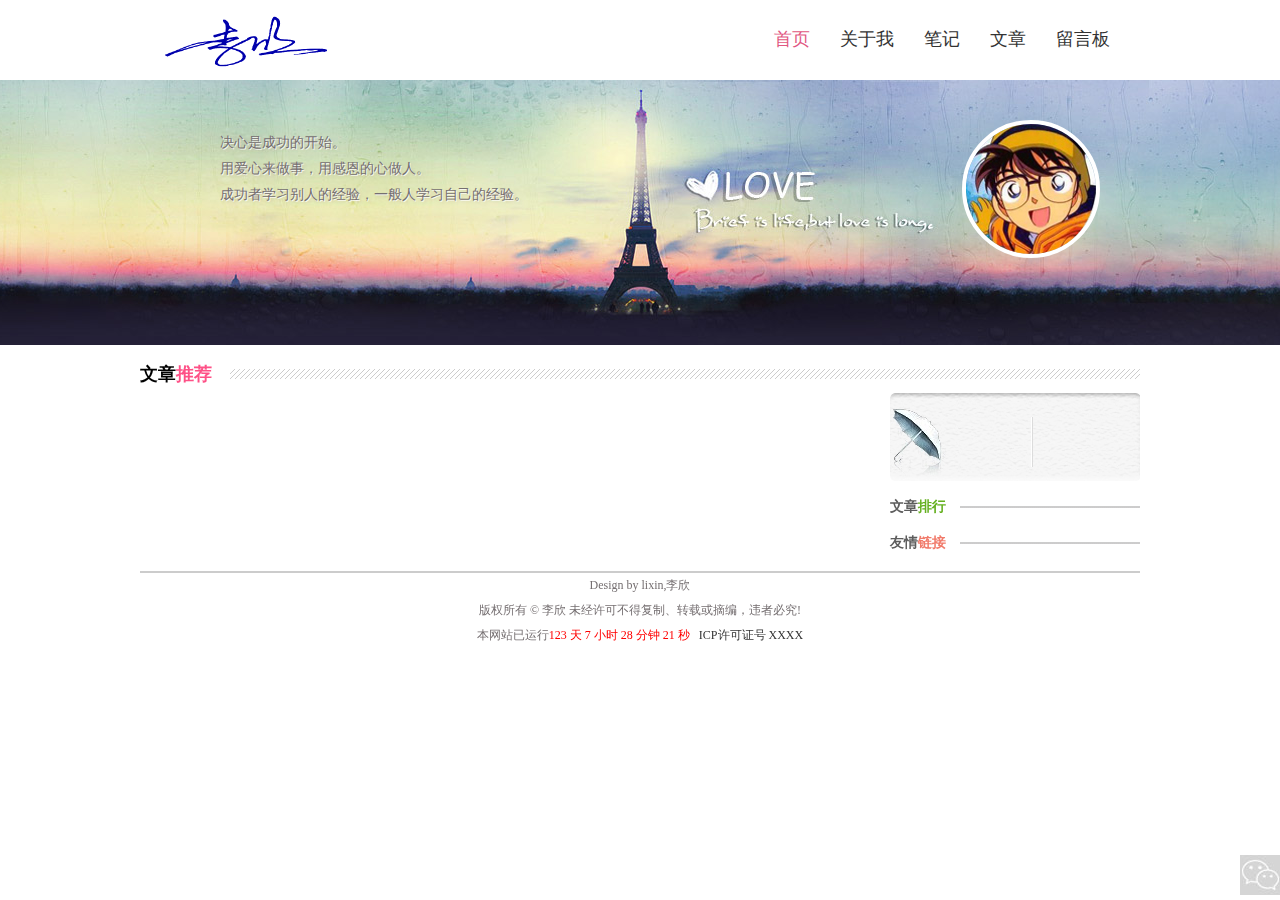
==== index.html @ 2bc4968a "cor-change" ====
<!DOCTYPE html PUBLIC "-//W3C//DTD XHTML 1.0 Transitional//EN" "http://www.w3.org/TR/xhtml1/DTD/xhtml1-transitional.dtd">
<html xmlns="http://www.w3.org/1999/xhtml">
<head>
    <meta http-equiv="Content-Type" content="text/html; charset=utf-8" />
    <link rel="stylesheet" type="text/css" href="css/reset.css" />
    <link rel="stylesheet" type="text/css" href="css/index.css" />
    <script type="text/javascript" src="lib/jquery-1.11.3.min.js"></script>
    <script type="text/javascript" src="js/common.js"></script>
    <title>个人主页</title>
</head>
<body>
<div class="top">
    <div class="log">
        <a href="#"><img src="images/log.gif" alt=""/></a>
    </div><!--log结束-->
    <div class="top_list">
        <ul>
            <li>
                <a href="#" id="top_current">
                    <span>首页</span>
                    <span class="en">Protal</span>
                </a>
            </li>
            <li>
                <a href="about/about.html">
                    <span>关于我</span>
                    <span class="en">About</span>
                </a>
            </li>
            <li>
                <a href="note/note.html">
                    <span>笔记</span>
                    <span class="en">Note</span>
                </a>
            </li>
            <li>
                <a href="blog/blog.html">
                    <span>文章</span>
                    <span class="en">Blog</span>
                </a>
            </li>
            <li>
                <a href="guest/guest.html">
                    <span>留言板</span>
                    <span class="en">Guestbook</span>
                </a>
            </li>
        </ul>
    </div><!--top_list结束-->
</div><!--top结束-->
<div class="banner">
    <div class="banner_box">
        <ul class="text">
            <li>决心是成功的开始。</li>
            <li>用爱心来做事，用感恩的心做人。</li>
            <li>成功者学习别人的经验，一般人学习自己的经验。</li>
        </ul>
        <div class="portrait">
            <a href="#">
                <span>李欣</span>
            </a>
        </div>
    </div>
</div><!--banner结束-->
<div class="main">
    <h2 class="main_title"><p>文章<span>推荐</span></p></h2>
    <div class="content left">
    </div>

    <div class="content_list right">
        <div class="weather">
            <iframe width="250" scrolling="no" height="60" frameborder="0" allowtransparency="true" src="http://i.tianqi.com/index.php?c=code&amp;id=12&amp;icon=1&amp;num=1"></iframe>
        </div>
        <div class="news">
            <h3 class="ranking"><p>文章<span>排行</span></p></h3>
            <ul class="ranking_list"></ul>
        </div>
        <div class="news">
            <h3 class="links"><p>友情<span>链接</span></p></h3>
            <ul class="website_list"></ul>
        </div>
    </div>

</div><!--main结束-->
<div class="footer">
    <div class="footer_box">
        <p>
            Design by lixin,李欣<br/>
            版权所有 © 李欣 未经许可不得复制、转载或摘编，违者必究!<br/>
            本网站已运行<span id="runTime"></span>&nbsp;
            <a href="http://www.miitbeian.gov.cn" target="_blank">ICP许可证号 XXXX</a>
        </p>
    </div>
</div><!--footer结束-->
<div id="right_box">
    <div id="weiXin_pic"><img src="images/weiXin3.png" alt="微信二维码"/></div>
    <div id="back_to_head"></div>
    <div id="weiXin"></div>
</div><!--右侧固定栏目结束-->
</body>
<script type="text/javascript">
var maxShow = 5, maxShowList = 10;
$(function(){
	$.ajax({
		type : 'POST',
		url : 'ajax/ajax.asp',
		data : { pass : 'index', rd : Math.random()},
		dataType : 'json',
		error: function(e){
			alert(e);	
		},
		success: function(data){
			console.log(data);
			//左侧列表
			var html = '';
			//排行列表
			var rankHtml = '';
			if(data.blogCount == 0){
				html = '<p style="margin:10px;font-size:14px;font-weight:bold;">' + '暂无文章!' + '</p>';
				rankHtml = html;
				//$(html).appendTo($(".content_main"));   jq1.8以后不兼容
				$($.parseHTML(html, document, true)).appendTo(".content"); 
			}else{
				maxShow = (maxShow>data.detail.length)?data.detail.length:maxShow
				for (var i=0; i<maxShow; i++){
					if(Wrap.compareTime(data.detail[i].upTime, new Date(), 7)){
						html += '<div class="content_main left">' + '<h3 class="content_title new"><a href="#">' + data.detail[i].blogTitle +'</a></h3>';
					}else{
						html += '<div class="content_main left">' + '<h3 class="content_title"><a href="#">' + data.detail[i].blogTitle +'</a></h3>';	
					}
					html += '<div class="content_image"></div>';
					html += '<div class="content_detail"><p>' + data.detail[i].detail + '</p></div>';
					html += '<div class="content_time left"><span>' + data.detail[i].upTime + '</span>';
					html += '<span>作者：' + data.detail[i].author + '</span>';
					html += '<span>个人博客：' + data.detail[i].categories + '</span>';
					html += '<span>阅览：[1]</span></div>';
					html += '</div>';
				}
				$($.parseHTML(html, document, true)).appendTo(".content");
				
				maxShowList = (maxShowList>data.detail.length)?data.detail.length:maxShowList
				for (var i=0; i<maxShowList; i++){
					rankHtml += '<li><a target="_blank" href="#">' + data.detail[i].blogTitle	+ '</a></li>'
				}
				$($.parseHTML(rankHtml, document, true)).appendTo(".ranking_list");
			}

			//友情链接
			var linkHtml = '';
			if (data.friendlinks.length){
				for (var i=0; i<data.friendlinks.length; i++){
					linkHtml += '<li><a target="_blank" href="'+ data.friendlinks[i].linkurl +'">' + data.friendlinks[i].linkname	+ '</a></li>'
				}
				$($.parseHTML(linkHtml, document, true)).appendTo(".website_list");
			}
		}
	});
});
</script>
</html>
---- css/index.css ----
.top {
    width: 1000px;
    margin:0 auto;
    height: 80px;
    position: relative;
    overflow: hidden;
}
.log a img {
    width: 250px;
    height: 60px;
    float: left;
    margin-top: 10px;
    overflow: hidden;
}
.top_list {
    float: right;
    margin-top: 30px;
    text-align: center;
    font-size: 18px;
}
.top_list li {
    float: left;
    padding-right:30px;
}
.top_list li a {
    color: #333;
}
.top_list span{
    display: block;
    z-index: 2;
}
.top_list li .en{
    opacity: 0;
    z-index: 1;
    color: #999;
    font: 12px Georgia, Serif;
    transition: transform 0.3s, opacity 0.3s;
    -webkit-transition: -webkit-transform 0.3s, opacity 0.3s;
    -moz-transition: -moz-transform 0.3s, oopacity 0.3s;
    transform: translateY(-100%);
    -webkit-transform: translateY(-100%);
    -moz-transform: translateY(-100%);

}
.top_list a:hover .en, .top_list a:hover .en{
    opacity: 1;
    transform: translateY(0);
    -webkit-transform: translateY(0);
    -moz-transform: translateY(0);
}
#top_current{
    color: #e15782;
}
/*top结束*/

.banner{
    height: 265px;
    background: url("../images/banner_top.jpg") top center;
    overflow: hidden;
}
.banner_box{
    width: 1000px;
    height: 265px;
    margin: 0 auto;
}
.text{
    float: left;
    padding: 50px 0 0 20px;
}
.text li{
    width: 350px;
    font-size: 14px;
    line-height: 26px;
    color: #756F71;
    text-shadow: 1px 1px 0 rgba(255, 255, 255, 0.8), 2px 2px 3px rgba(180, 151, 151, 0.3);
    -webkit-transform: translateX(60px);
    -moz-transform: translateX(60px);
    -o-transform: translateX(60px);
    transform: translateX(60px);
}
.text li:nth-child(1){
    -webkit-animation: animations 3s ease-out 1s backwards;
    -moz-animation: animations 3s ease-out 1s backwards;
    -o-animation: animations 3s ease-out 1s backwards;
    animation: animations 3s ease-out 1s backwards;
}
.text li:nth-child(2){
    -webkit-animation: animations 3s ease-out 4s backwards;
    -moz-animation: animations 3s ease-out 4s backwards;
    -o-animation: animations 3s ease-out 4s backwards;
    animation: animations 3s ease-out 4s backwards;
}
.text li:nth-child(3){
    -webkit-animation: animations2 5s ease-out 7s backwards;
    -moz-animation: animations2 5s ease-out 7s backwards;
    -o-animation: animations2 5s ease-out 7s backwards;
    animation: animations2 5s ease-out 7s backwards;
}
@-webkit-keyframes animations { 0% {
    -webkit-transform:translate(0);
    opacity:0;
}
    50% {
        -webkit-transform:translate(30px);
        opacity:.5;
    }
    100% {
        -webkit-transform:translate(60px);
        opacity:1;
    }
}
@-moz-keyframes animations { 0% {
    -moz-transform:translate(0);
    opacity:0;
}
    50% {
        -moz-transform:translate(30px);
        opacity:.5;
    }
    100% {
        -moz-transform:translate(60px);
        opacity:1;
    }
}
@-o-keyframes animations { 0% {
    -o-transform:translate(0);
    opacity:0;
}
    50% {
        -o-transform:translate(30px);
        opacity:.5;
    }
    100% {
        -o-transform:translate(60px);
        opacity:1;
    }
}
@-ms-keyframes animations { 0% {
    -ms-transform:translate(0);
    opacity:0;
}
    50% {
        -ms-transform:translate(30px);
        opacity:.5;
    }
    100% {
        -ms-transform:translate(60px);
        opacity:1;
    }
}
@keyframes animations { 0% {
    transform:translate(0);
    opacity:0;
}
    50% {
        transform:translate(30px);
        opacity:.5;
    }
    100% {
        transform:translate(60px);
        opacity:1;
    }
}
@-webkit-keyframes animations2 { 0% {
    opacity:0;
}
    40% {
        opacity:.8;
    }
    45% {
        opacity:.3;
    }
    50% {
        opacity:.8;
    }
    55% {
        opacity:.3;
    }
    60% {
        opacity:.8;
    }
    100% {
        opacity:1;
    }
}
@-moz-keyframes animations2 { 0% {
    opacity:0;
}
    40% {
        opacity:.8;
    }
    45% {
        opacity:.3;
    }
    50% {
        opacity:.8;
    }
    55% {
        opacity:.3;
    }
    60% {
        opacity:.8;
    }
    100% {
        opacity:1;
    }
}
@-o-keyframes animations2 { 0% {
    opacity:0;
}
    40% {
        opacity:.8;
    }
    45% {
        opacity:.3;
    }
    50% {
        opacity:.8;
    }
    55% {
        opacity:.3;
    }
    60% {
        opacity:.8;
    }
    100% {
        opacity:1;
    }
}
@-ms-keyframes animations2 { 0% {
    opacity:0;
}
    40% {
        opacity:.8;
    }
    45% {
        opacity:.3;
    }
    50% {
        opacity:.8;
    }
    55% {
        opacity:.3;
    }
    60% {
        opacity:.8;
    }
    100% {
        opacity:1;
    }
}
@keyframes animations2 { 0% {
    opacity:0;
}
    40% {
        opacity:.8;
    }
    45% {
        opacity:.3;
    }
    50% {
        opacity:.8;
    }
    55% {
        opacity:.3;
    }
    60% {
        opacity:.8;
    }
    100% {
        opacity:1;
    }
}
.portrait{
    float: right;
    width: 130px;
    height: 130px;
    margin: 40px;
    border: #fff 4px solid;
    border-radius: 100%;
    overflow: hidden;
}
.portrait a{
    display: block;
    padding-top: 97px;
    background: url("../images/photos.jpg") no-repeat;
    background-size: 130px 130px;
}
.portrait a span{
    display: block;
    padding-top: 8px;
    margin-top: 63px;
    width: 130px;
    height: 55px;
    text-align: center;
    line-height: 22px;
    color: #fff;
    background: rgba(0,0,0,.5);
    -webkit-transition: margin-top .2s ease-in-out;
    -moz-transition: margin-top .2s ease-in-out;
    -o-transition: margin-top .2s ease-in-out;
    transition: margin-top .2s ease-in-out;
}
.portrait a:hover span{
    display: block;
    margin-top: 0;
}
/*banner结束*/

.main{
    width: 1000px;
    margin: 0 auto;
    padding-top: 20px;
}
.main_title{
    font-size: 18px;
    font-weight: bold;
    background: url("../images/h_line.jpg") repeat-x 20px center ;
}
.main_title p{
    width: 90px;
    background: #fff;
}
.main_title span{
    color: #FE5187;
}
.main_content{
    width: 740px;
}


.content {
    width: 735px;
    margin-bottom: 20px;
}
.content_main {
    width: 725px;
    margin: 10px 0;
    padding: 15px 0 10px 8px;
    box-shadow: 0 0 10px 5px rgba(218, 218, 218, 0.8);
    border: 1px #ccc solid;
    border-radius: 5px;
}
.content_main:hover {
    box-shadow: 0 0 10px 5px #BEBEBE;
}
.content_title {
    float: left;
    width: 100%;
    height: 25px;
    line-height: 25px;
}
.content_title a {
    color: #333;
}
.content_image {
    float: left;
    width: 186px;
    height: 145px;
    margin-top: 10px;
    text-align: center;
    vertical-align: middle;
}
.content_image:hover::before { /*图片微量放大*/
    opacity: 0.9;
}
.content_image img {
    width: 186px;
    height: 145px;
    border: 1px solid #ccc;
    transition: all 0.5s ease-out 0s;
}
.content_image:hover img {
    transform: matrix(1.04,0,0,1.04,0,0);
}
.content_detail{
    float: left;
    width: 520px;
    margin: 10px 0 0 10px;
    line-height: 20px;
    color: #756F71;
}
.read_more{
    background: #fd8a61;
    color: #fff;
    padding: 5px 10px;
    margin-right: 10px;
}
.content_time{
    width: 695px;
    margin-top: 10px;
    background: url("../images/time.jpg") 15px center no-repeat;
    padding-left: 25px;
    height: 26px;
    line-height: 26px;
    color: #838383;
}
.content_time span{
    margin: 0 10px
}
.content_time span a{
    color: #099B43;
}
.new {
    background: url("../images/new.gif") no-repeat 330px;
}
.new a {
    color: red;
}
/*左边模块结束*/

.content_list{
    width: 250px;
    margin-top: 10px;
}
.weather{
    width: 180px;
    height: 88px;
    padding: 18px 0 0 70px;
    background: url("../images/weather_bg.jpg") no-repeat;
    overflow: hidden;
}
.news {
    margin-bottom: 20px;
    clear: both;
    color: #5d5d5d;
}
.news h3 {
    width: 100%;
    height: 16px;
    line-height: 16px;
    font-size: 14px;
    font-weight: bold;
    background: url("../images/r_title_bg.jpg") repeat-x center;
}
.news h3 p {
    width: 70px;
    background-color: #fff;
}
.news h3 span {
    color: #65b020;
}
.ranking h3 span {
    color: #37ccca;
}
.ranking_list{
    width: 100%;
    margin: 10px 0;
    background: url("../images/ranking.jpg") no-repeat left 8px;
}
.ranking_list li{
    height: 30px;
    line-height: 30px;
    overflow: hidden;
    border-bottom: #ccc dotted 1px;
    padding-left: 25px;
}
.ranking_list li a{
    color: #333;
}
.ranking_list li a:hover{
    text-decoration: underline;
    color: red;
}
/*文章排行*/
.website_list{
    width: 100%;
    text-align: center;
    background: #CCCCCE;
    border-radius: 50%;
    margin: 10px 0;
}
.website_list li{
    width: 100%;
    height: 26px;
    line-height: 26px;
    text-shadow: #fff 1px 1px 1px;
    overflow: hidden;
}
.website_list li a{
    color: #333;
}
.website_list li a:hover{
    text-decoration: underline;
}
.links p span {
    color: #F17B6B;
}
/*外部链接结束*/

.footer{
    width: 100%;
    float: left;
}
.footer_box{
    width: 1000px;
    margin: 0 auto;
    text-align: center;
    line-height: 25px;
    border-top: #ccc 2px solid;
    color: #756F71;
}
.footer_box a{
    color: #333;
}
#runTime{
    color: red;
}
/*底部版权结束*/
#weiXin_pic{
    height: 100px;
    width: 100px;
    position: fixed;
    z-index: 50;
    display: none;
    bottom: 0;
    right: 40px;

}
#weiXin_pic img{
    display: inline-block;
    width: 100px;
    height: 100px;
}

#right_box{
    position: fixed;
    bottom: 0;
    right: 0;
    width: 40px;
    overflow: hidden;
}
#back_to_head{
    display: none;
    float: left;
    height: 40px;
    width: 40px;
    margin-bottom: 5px;
    color: #fff;
    text-align: center;
    line-height: 20px;
    font-size: 14px;
    background: url("../images/back_to_head1.png") no-repeat center;
    cursor: pointer;
}
#weiXin{
    float: left;
    height: 40px;
    width: 40px;
    margin-bottom: 5px;
    background: url("../images/weiXin1.png") no-repeat center;
    cursor: pointer;
}
/*右侧固定显示*/
.height20 {
    float: left;
    height: 20px;
    width: 100%;
}
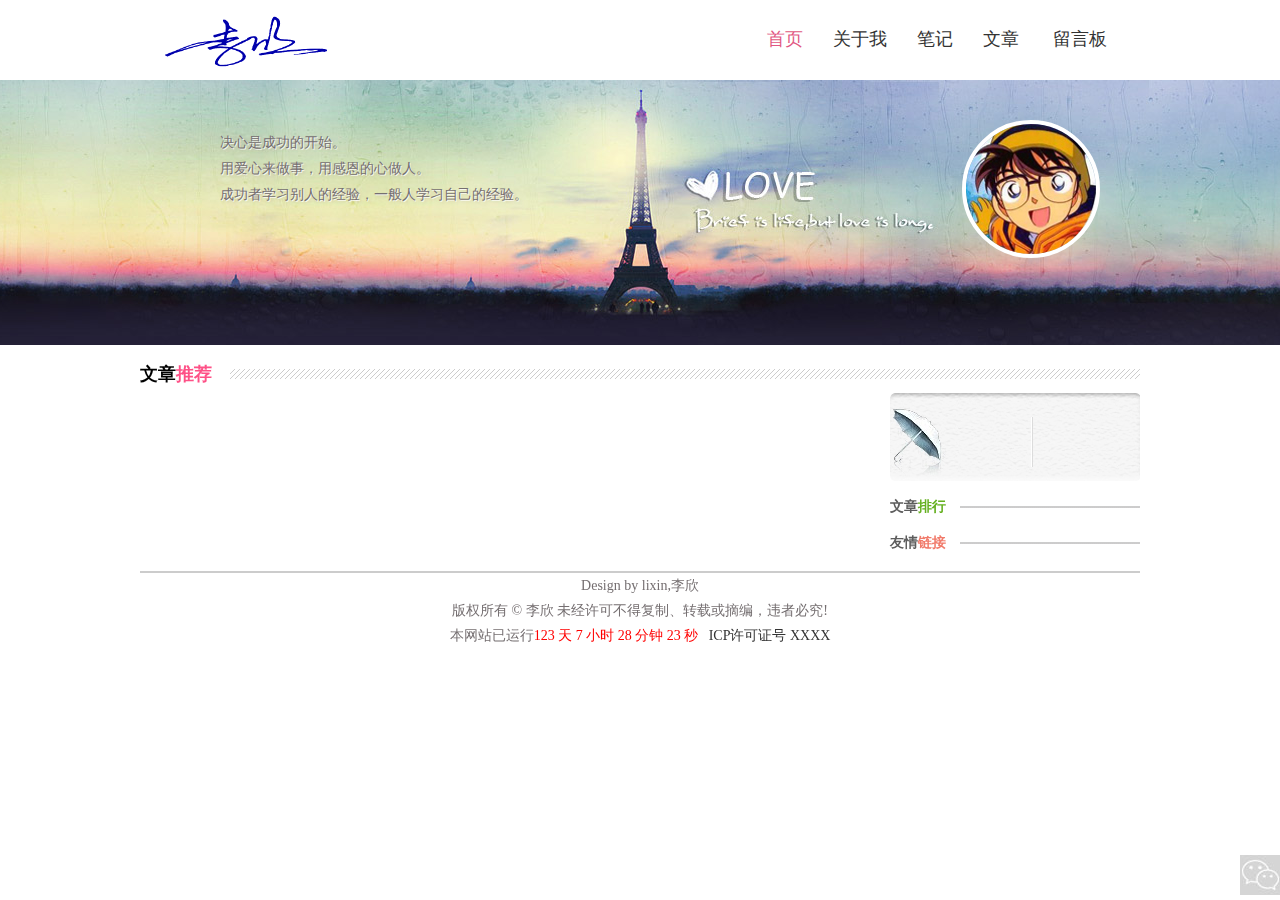
==== commit 9911d220: "cor_change" ====
--- a/index.html
+++ b/index.html
@@ -124,11 +124,11 @@
 				maxShow = (maxShow>data.detail.length)?data.detail.length:maxShow
 				for (var i=0; i<maxShow; i++){
 					if(Wrap.compareTime(data.detail[i].upTime, new Date(), 7)){
-						html += '<div class="content_main left">' + '<h3 class="content_title new"><a href="#">' + data.detail[i].blogTitle +'</a></h3>';
+						html += '<div class="content_main left">' + '<h3 class="content_title new"><a href="../blog/content.html?id='+ data.detail[i].id +'">' + data.detail[i].blogTitle +'</a></h3>';
 					}else{
-						html += '<div class="content_main left">' + '<h3 class="content_title"><a href="#">' + data.detail[i].blogTitle +'</a></h3>';	
+						html += '<div class="content_main left">' + '<h3 class="content_title"><a href="../blog/content.html?id='+ data.detail[i].id +'">' + data.detail[i].blogTitle +'</a></h3>';	
 					}
-					html += '<div class="content_image"></div>';
+					//html += '<div class="content_image"></div>';
 					html += '<div class="content_detail"><p>' + data.detail[i].detail + '</p></div>';
 					html += '<div class="content_time left"><span>' + data.detail[i].upTime + '</span>';
 					html += '<span>作者：' + data.detail[i].author + '</span>';
@@ -140,7 +140,7 @@
 				
 				maxShowList = (maxShowList>data.detail.length)?data.detail.length:maxShowList
 				for (var i=0; i<maxShowList; i++){
-					rankHtml += '<li><a target="_blank" href="#">' + data.detail[i].blogTitle	+ '</a></li>'
+					rankHtml += '<li><a target="_blank" href="../blog/content.html?id='+ data.detail[i].id +'">' + data.detail[i].blogTitle	+ '</a></li>'
 				}
 				$($.parseHTML(rankHtml, document, true)).appendTo(".ranking_list");
 			}
--- a/css/index.css
+++ b/css/index.css
@@ -33,7 +33,7 @@
     opacity: 0;
     z-index: 1;
     color: #999;
-    font: 12px Georgia, Serif;
+    font: 14px Georgia, Serif;
     transition: transform 0.3s, opacity 0.3s;
     -webkit-transition: -webkit-transform 0.3s, opacity 0.3s;
     -moz-transition: -moz-transform 0.3s, oopacity 0.3s;
@@ -353,6 +353,9 @@
 .content_title a {
     color: #333;
 }
+.content_title a:hover {
+	color: #337ab7;
+}
 .content_image {
     float: left;
     width: 186px;
@@ -375,7 +378,8 @@
 }
 .content_detail{
     float: left;
-    width: 520px;
+    width: 700px;
+	height: 80px;
     margin: 10px 0 0 10px;
     line-height: 20px;
     color: #756F71;
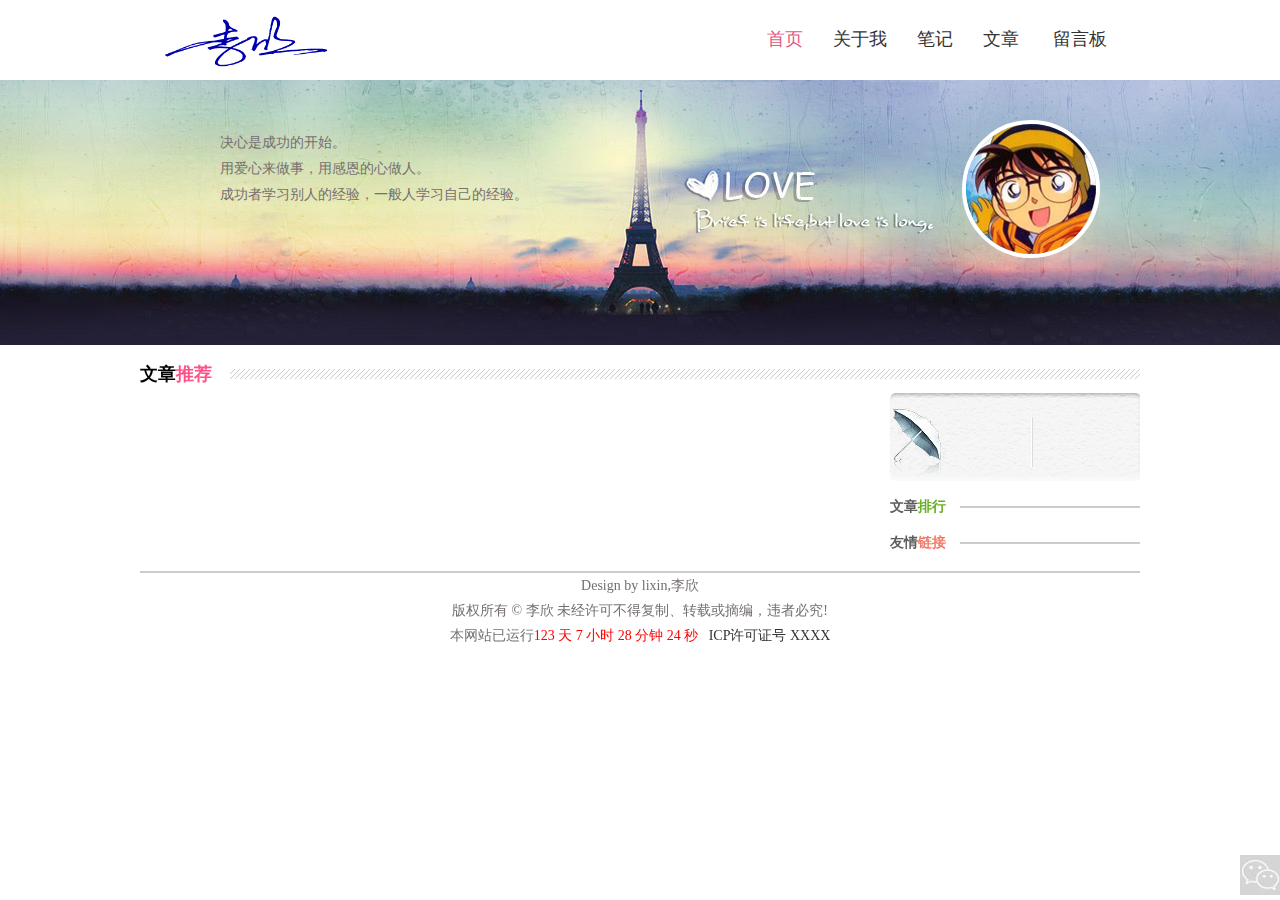
==== commit 1dbce48c: "cor_change" ====
--- a/index.html
+++ b/index.html
@@ -129,11 +129,11 @@
 						html += '<div class="content_main left">' + '<h3 class="content_title"><a href="../blog/content.html?id='+ data.detail[i].id +'">' + data.detail[i].blogTitle +'</a></h3>';	
 					}
 					//html += '<div class="content_image"></div>';
-					html += '<div class="content_detail"><p>' + data.detail[i].detail + '</p></div>';
+					html += '<div class="content_detail"><p>' + data.detail[i].detail.split("><p")[0] + '</p></div>';
 					html += '<div class="content_time left"><span>' + data.detail[i].upTime + '</span>';
 					html += '<span>作者：' + data.detail[i].author + '</span>';
 					html += '<span>个人博客：' + data.detail[i].categories + '</span>';
-					html += '<span>阅览：[1]</span></div>';
+					html += '<span>阅览：[' + data.detail[i].views + ']</span></div>';
 					html += '</div>';
 				}
 				$($.parseHTML(html, document, true)).appendTo(".content");
--- a/css/index.css
+++ b/css/index.css
@@ -72,7 +72,7 @@
     font-size: 14px;
     line-height: 26px;
     color: #756F71;
-    text-shadow: 1px 1px 0 rgba(255, 255, 255, 0.8), 2px 2px 3px rgba(180, 151, 151, 0.3);
+    /*text-shadow: 1px 1px 0 rgba(255, 255, 255, 0.8), 2px 2px 3px rgba(180, 151, 151, 0.3);*/
     -webkit-transform: translateX(60px);
     -moz-transform: translateX(60px);
     -o-transform: translateX(60px);
@@ -478,7 +478,7 @@
     width: 100%;
     height: 26px;
     line-height: 26px;
-    text-shadow: #fff 1px 1px 1px;
+    /*text-shadow: #fff 1px 1px 1px;*/
     overflow: hidden;
 }
 .website_list li a{
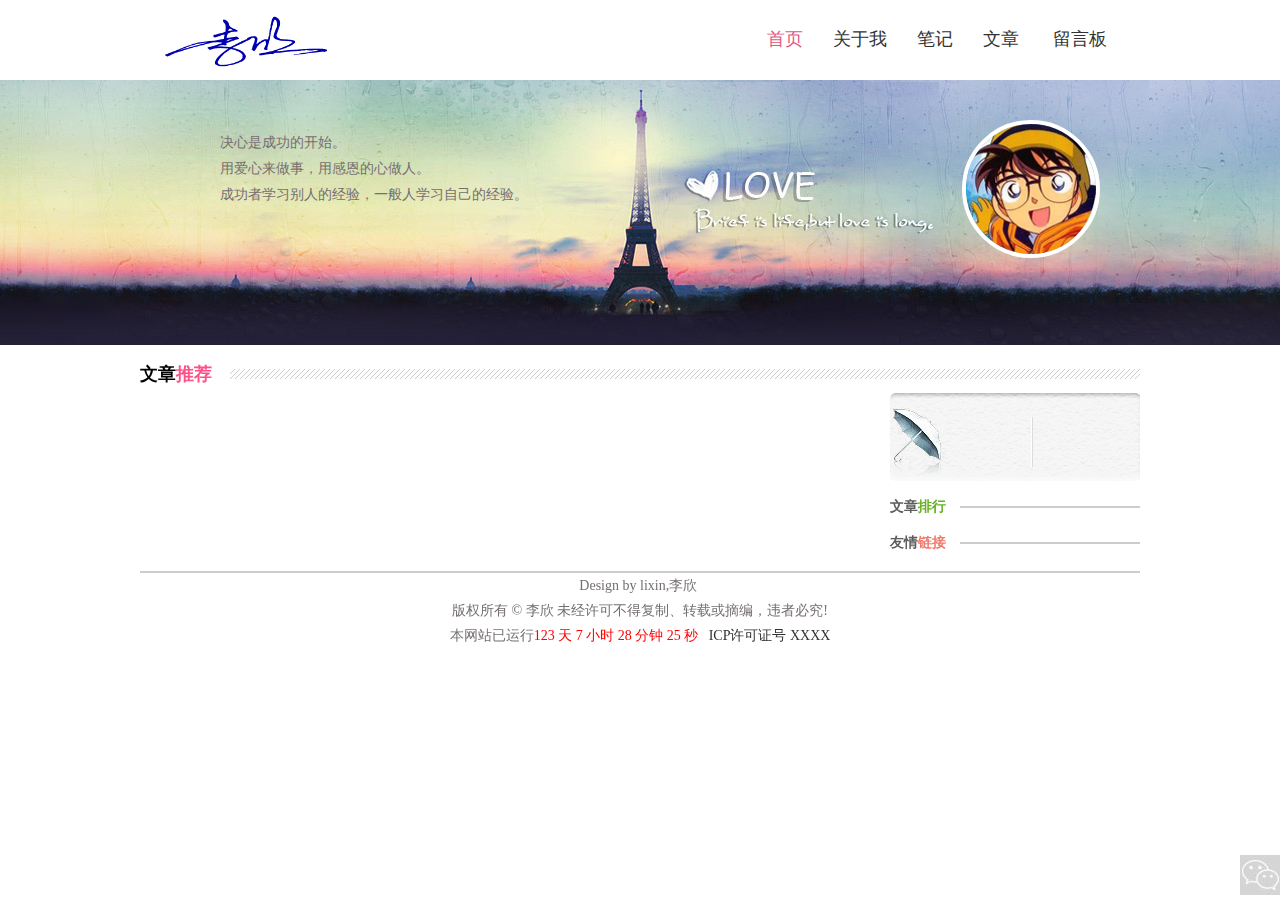
==== commit 6304ccc2: "cor_change" ====
--- a/index.html
+++ b/index.html
@@ -85,7 +85,7 @@
 <div class="footer">
     <div class="footer_box">
         <p>
-            Design by lixin,李欣<br/>
+            Design by lixin,李欣&nbsp;<script type="text/javascript">var cnzz_protocol = (("https:" == document.location.protocol) ? " https://" : " http://");document.write(unescape("%3Cspan id='cnzz_stat_icon_1258859319'%3E%3C/span%3E%3Cscript src='" + cnzz_protocol + "s11.cnzz.com/z_stat.php%3Fid%3D1258859319%26show%3Dpic' type='text/javascript'%3E%3C/script%3E"));</script><br/>
             版权所有 © 李欣 未经许可不得复制、转载或摘编，违者必究!<br/>
             本网站已运行<span id="runTime"></span>&nbsp;
             <a href="http://www.miitbeian.gov.cn" target="_blank">ICP许可证号 XXXX</a>
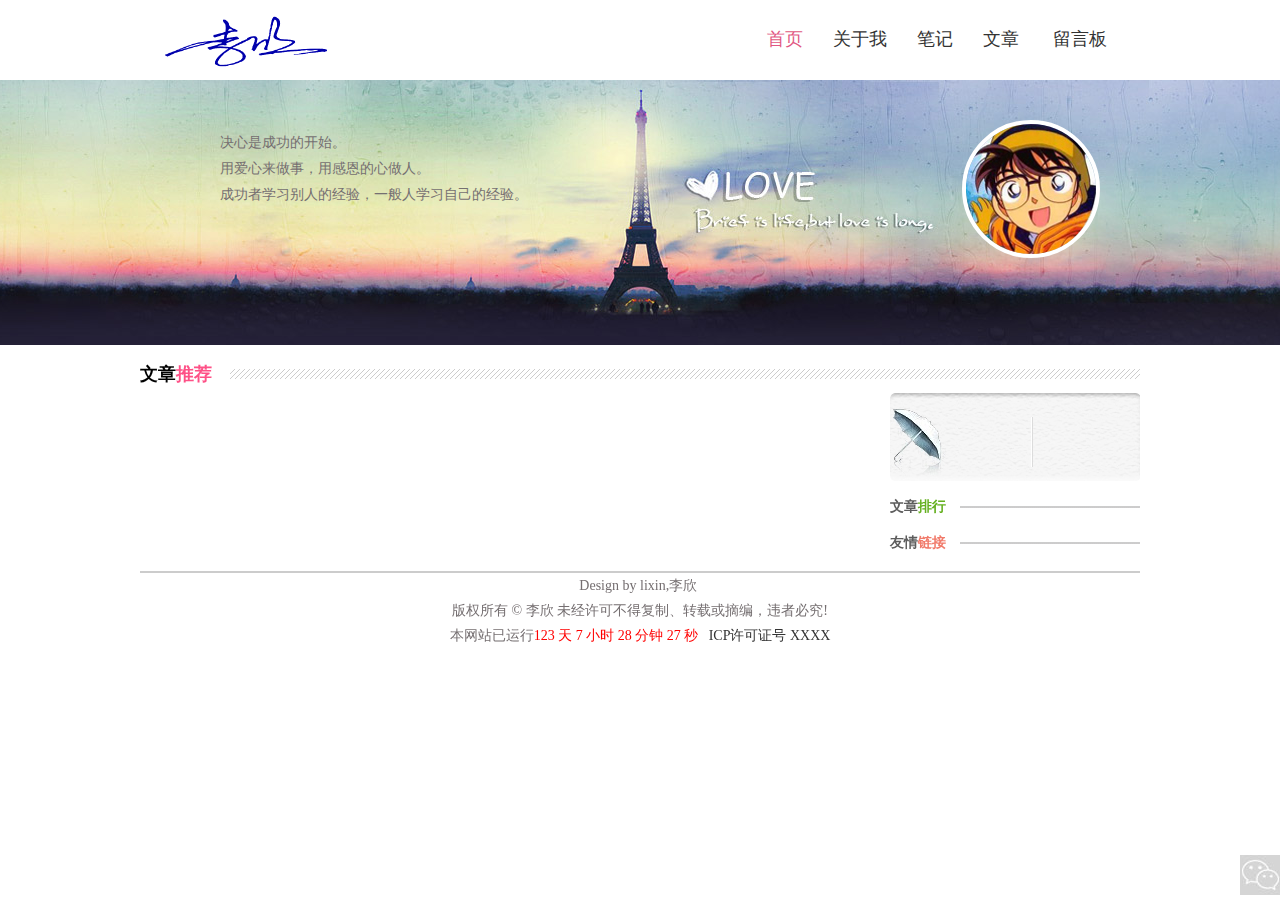
==== commit 5fa4d940: "cor_change" ====
--- a/index.html
+++ b/index.html
@@ -121,7 +121,7 @@
 				//$(html).appendTo($(".content_main"));   jq1.8以后不兼容
 				$($.parseHTML(html, document, true)).appendTo(".content"); 
 			}else{
-				maxShow = (maxShow>data.detail.length)?data.detail.length:maxShow
+				maxShow = (maxShow>data.detail.length)?data.detail.length:maxShow;
 				for (var i=0; i<maxShow; i++){
 					if(Wrap.compareTime(data.detail[i].upTime, new Date(), 7)){
 						html += '<div class="content_main left">' + '<h3 class="content_title new"><a href="../blog/content.html?id='+ data.detail[i].id +'">' + data.detail[i].blogTitle +'</a></h3>';
@@ -132,13 +132,13 @@
 					html += '<div class="content_detail"><p>' + data.detail[i].detail.split("><p")[0] + '</p></div>';
 					html += '<div class="content_time left"><span>' + data.detail[i].upTime + '</span>';
 					html += '<span>作者：' + data.detail[i].author + '</span>';
-					html += '<span>个人博客：' + data.detail[i].categories + '</span>';
+					html += '<span>分类：' + data.detail[i].categories + '</span>';
 					html += '<span>阅览：[' + data.detail[i].views + ']</span></div>';
 					html += '</div>';
 				}
 				$($.parseHTML(html, document, true)).appendTo(".content");
 				
-				maxShowList = (maxShowList>data.detail.length)?data.detail.length:maxShowList
+				maxShowList = (maxShowList>data.detail.length)?data.detail.length:maxShowList;
 				for (var i=0; i<maxShowList; i++){
 					rankHtml += '<li><a target="_blank" href="../blog/content.html?id='+ data.detail[i].id +'">' + data.detail[i].blogTitle	+ '</a></li>'
 				}
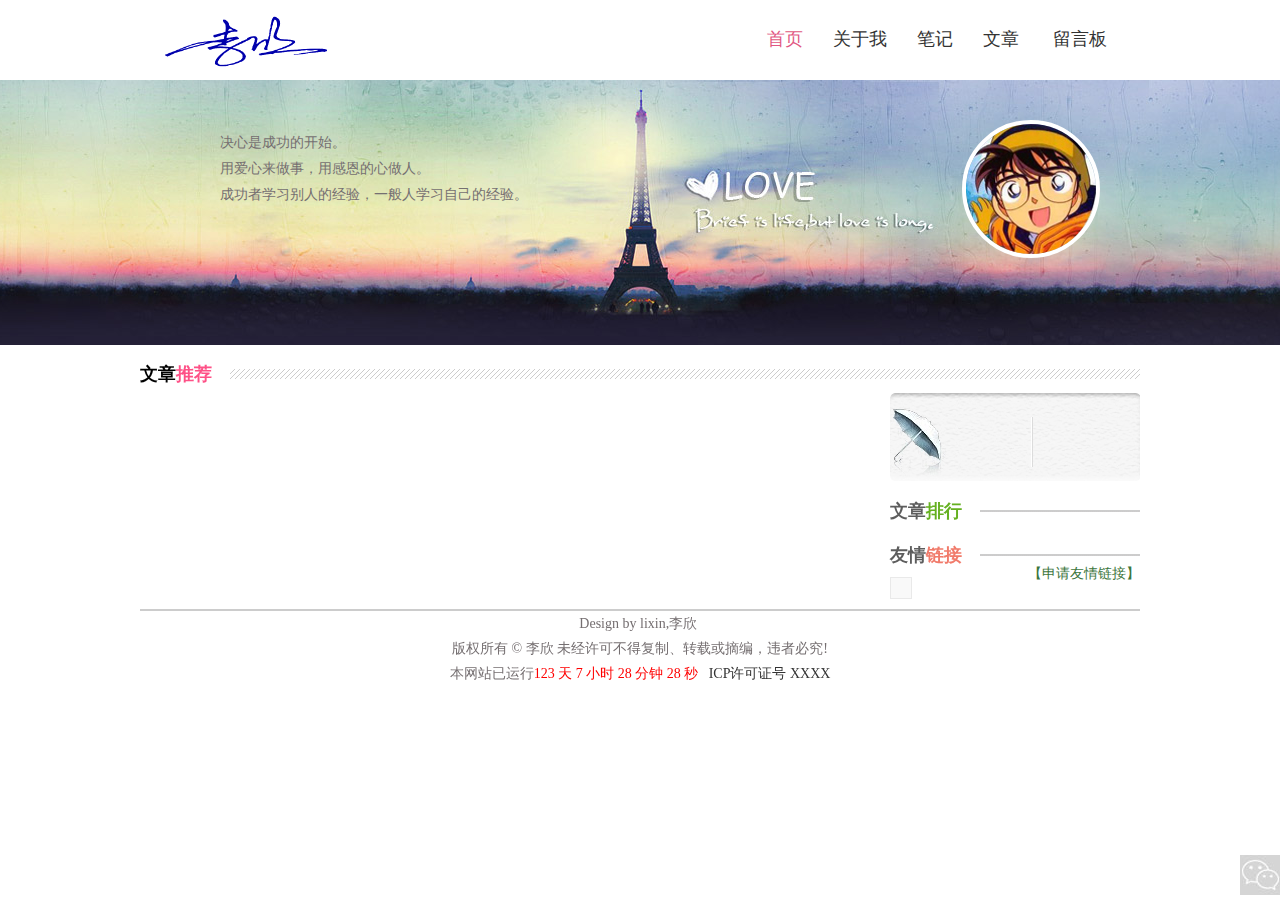
==== commit a10ec481: "cor_change" ====
--- a/index.html
+++ b/index.html
@@ -78,6 +78,7 @@
         <div class="news">
             <h3 class="links"><p>友情<span>链接</span></p></h3>
             <ul class="website_list"></ul>
+            <a class="apply_link" href="apply/applyLink.html">【申请友情链接】</a>
         </div>
     </div>
 
@@ -110,7 +111,7 @@
 			alert(e);	
 		},
 		success: function(data){
-			console.log(data);
+			//console.log(data);
 			//左侧列表
 			var html = '';
 			//排行列表
--- a/css/index.css
+++ b/css/index.css
@@ -431,14 +431,14 @@
 }
 .news h3 {
     width: 100%;
-    height: 16px;
-    line-height: 16px;
-    font-size: 14px;
+    height: 24px;
+    line-height: 24px;
+    font-size: 18px;
     font-weight: bold;
     background: url("../images/r_title_bg.jpg") repeat-x center;
 }
 .news h3 p {
-    width: 70px;
+    width: 90px;
     background-color: #fff;
 }
 .news h3 span {
@@ -468,27 +468,41 @@
 }
 /*文章排行*/
 .website_list{
-    width: 100%;
+	float: left;
+	margin: 10px 0;
+	padding: 10px;
     text-align: center;
-    background: #CCCCCE;
-    border-radius: 50%;
-    margin: 10px 0;
+	background-color: #f9f9f9;
+	border: 1px #e9e9e9 solid;
+    /*background: #CCCCCE;
+    border-radius: 50%;*/
+    
 }
 .website_list li{
-    width: 100%;
+    float: left;
     height: 26px;
     line-height: 26px;
+	padding: 2px 5px;
     /*text-shadow: #fff 1px 1px 1px;*/
     overflow: hidden;
 }
 .website_list li a{
-    color: #333;
+    color: #666;
 }
 .website_list li a:hover{
-    text-decoration: underline;
+    text-decoration: none;
+	color: #333;
 }
 .links p span {
     color: #F17B6B;
+}
+.apply_link {
+	float: right;
+	margin-bottom: 20px;
+	color: #3c763d;	
+}
+.apply_link:hover {
+	color: red;	
 }
 /*外部链接结束*/
 
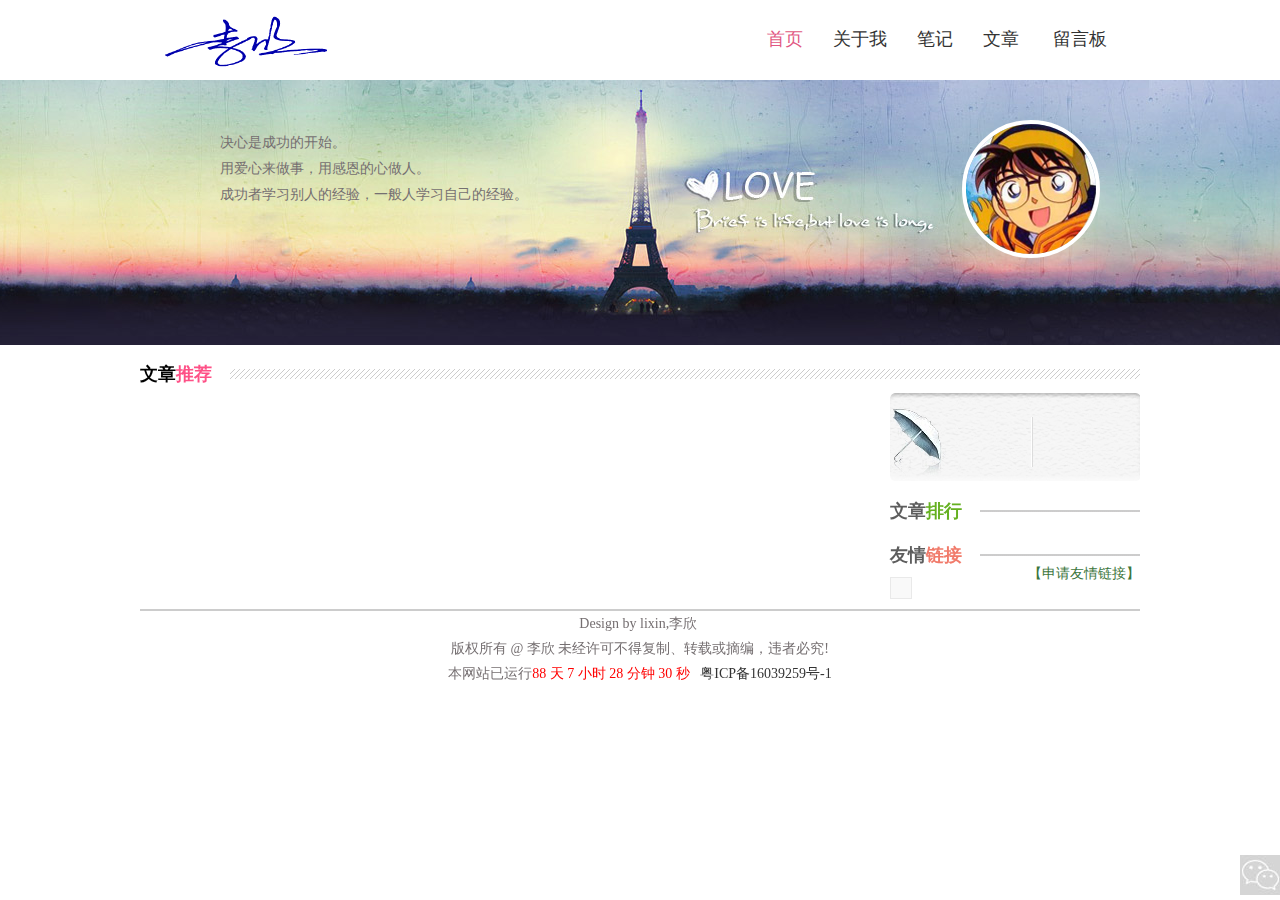
==== commit a7f5b0c3: "206-5-6" ====
--- a/index.html
+++ b/index.html
@@ -87,9 +87,9 @@
     <div class="footer_box">
         <p>
             Design by lixin,李欣&nbsp;<script type="text/javascript">var cnzz_protocol = (("https:" == document.location.protocol) ? " https://" : " http://");document.write(unescape("%3Cspan id='cnzz_stat_icon_1258859319'%3E%3C/span%3E%3Cscript src='" + cnzz_protocol + "s11.cnzz.com/z_stat.php%3Fid%3D1258859319%26show%3Dpic' type='text/javascript'%3E%3C/script%3E"));</script><br/>
-            版权所有 © 李欣 未经许可不得复制、转载或摘编，违者必究!<br/>
+            版权所有 @ 李欣 未经许可不得复制、转载或摘编，违者必究!<br/>
             本网站已运行<span id="runTime"></span>&nbsp;
-            <a href="http://www.miitbeian.gov.cn" target="_blank">ICP许可证号 XXXX</a>
+            <a href="http://www.miitbeian.gov.cn" target="_blank">粤ICP备16039259号-1</a>
         </p>
     </div>
 </div><!--footer结束-->
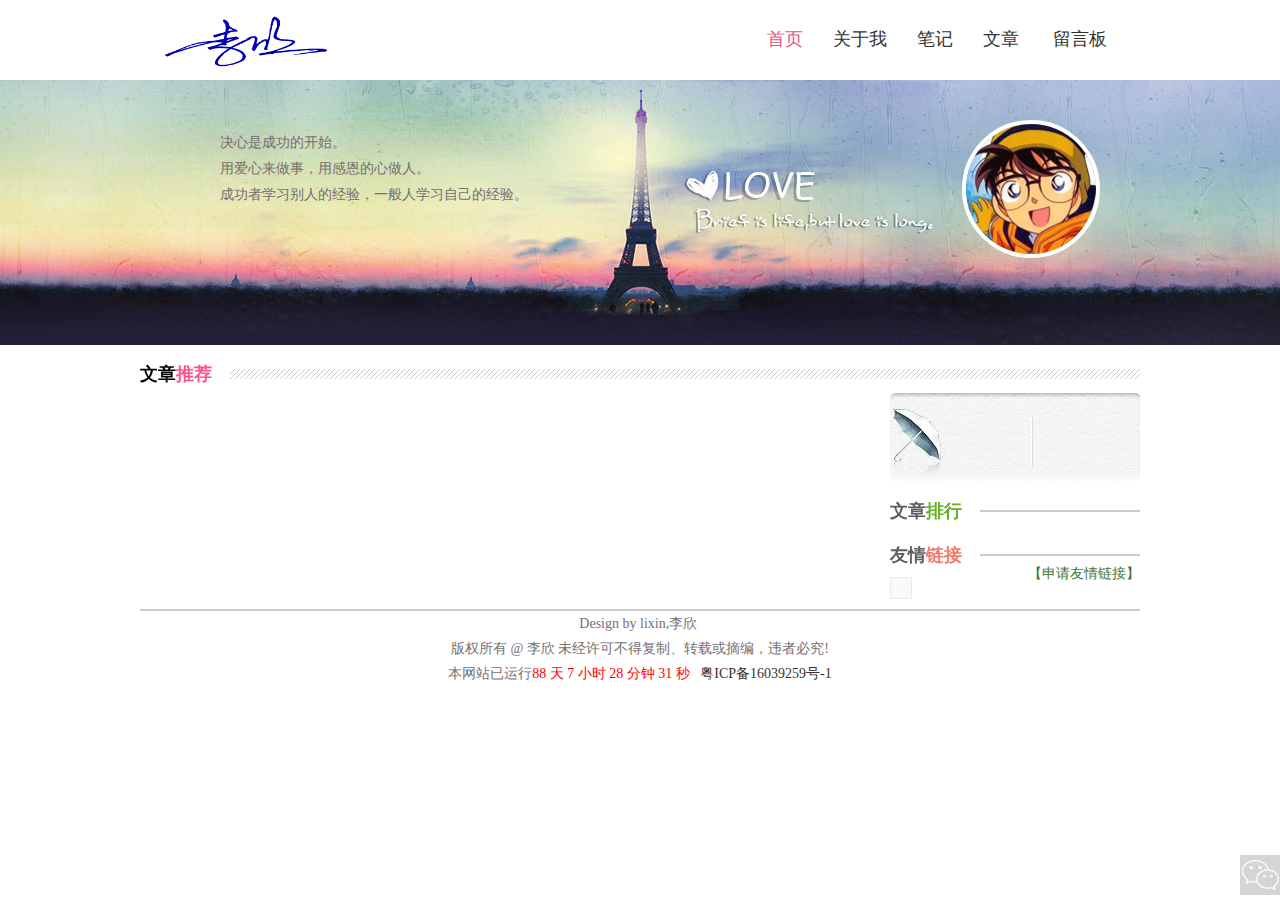
==== commit 106bfccf: "2016-5-25" ====
--- a/index.html
+++ b/index.html
@@ -6,41 +6,41 @@
     <link rel="stylesheet" type="text/css" href="css/index.css" />
     <script type="text/javascript" src="lib/jquery-1.11.3.min.js"></script>
     <script type="text/javascript" src="js/common.js"></script>
-    <title>个人主页</title>
+    <title>李欣的博客</title>
 </head>
 <body>
 <div class="top">
     <div class="log">
-        <a href="#"><img src="images/log.gif" alt=""/></a>
+        <a href="/"><img src="images/log.gif" alt=""/></a>
     </div><!--log结束-->
     <div class="top_list">
-        <ul>
+        <ul id="nav">
             <li>
-                <a href="#" id="top_current">
-                    <span>首页</span>
+                <a url="home.html">
+                    <span class="top_current">首页</span>
                     <span class="en">Protal</span>
                 </a>
             </li>
             <li>
-                <a href="about/about.html">
+                <a url="about/about.html">
                     <span>关于我</span>
                     <span class="en">About</span>
                 </a>
             </li>
             <li>
-                <a href="note/note.html">
+                <a url="note/note.html">
                     <span>笔记</span>
                     <span class="en">Note</span>
                 </a>
             </li>
             <li>
-                <a href="blog/blog.html">
+                <a url="blog/blog.html">
                     <span>文章</span>
                     <span class="en">Blog</span>
                 </a>
             </li>
             <li>
-                <a href="guest/guest.html">
+                <a url="guest/guest.html">
                     <span>留言板</span>
                     <span class="en">Guestbook</span>
                 </a>
@@ -48,40 +48,7 @@
         </ul>
     </div><!--top_list结束-->
 </div><!--top结束-->
-<div class="banner">
-    <div class="banner_box">
-        <ul class="text">
-            <li>决心是成功的开始。</li>
-            <li>用爱心来做事，用感恩的心做人。</li>
-            <li>成功者学习别人的经验，一般人学习自己的经验。</li>
-        </ul>
-        <div class="portrait">
-            <a href="#">
-                <span>李欣</span>
-            </a>
-        </div>
-    </div>
-</div><!--banner结束-->
-<div class="main">
-    <h2 class="main_title"><p>文章<span>推荐</span></p></h2>
-    <div class="content left">
-    </div>
-
-    <div class="content_list right">
-        <div class="weather">
-            <iframe width="250" scrolling="no" height="60" frameborder="0" allowtransparency="true" src="http://i.tianqi.com/index.php?c=code&amp;id=12&amp;icon=1&amp;num=1"></iframe>
-        </div>
-        <div class="news">
-            <h3 class="ranking"><p>文章<span>排行</span></p></h3>
-            <ul class="ranking_list"></ul>
-        </div>
-        <div class="news">
-            <h3 class="links"><p>友情<span>链接</span></p></h3>
-            <ul class="website_list"></ul>
-            <a class="apply_link" href="apply/applyLink.html">【申请友情链接】</a>
-        </div>
-    </div>
-
+<iframe src="home.html" id="index" width="100%" scrolling="no" frameborder="0" marginheight="0" marginwidth="0"></iframe>
 </div><!--main结束-->
 <div class="footer">
     <div class="footer_box">
@@ -100,62 +67,28 @@
 </div><!--右侧固定栏目结束-->
 </body>
 <script type="text/javascript">
-var maxShow = 5, maxShowList = 10;
+function reinitIframe(){  
+	var iframe = document.getElementById("index");  
+	try{  
+		var bHeight = iframe.contentWindow.document.body.scrollHeight;  
+		var dHeight = iframe.contentWindow.document.documentElement.scrollHeight;  
+		var height = Math.max(bHeight, dHeight);  
+		iframe.height =  height;  
+	}catch (ex){}  
+}  
 $(function(){
-	$.ajax({
-		type : 'POST',
-		url : 'ajax/ajax.asp',
-		data : { pass : 'index', rd : Math.random()},
-		dataType : 'json',
-		error: function(e){
-			alert(e);	
-		},
-		success: function(data){
-			//console.log(data);
-			//左侧列表
-			var html = '';
-			//排行列表
-			var rankHtml = '';
-			if(data.blogCount == 0){
-				html = '<p style="margin:10px;font-size:14px;font-weight:bold;">' + '暂无文章!' + '</p>';
-				rankHtml = html;
-				//$(html).appendTo($(".content_main"));   jq1.8以后不兼容
-				$($.parseHTML(html, document, true)).appendTo(".content"); 
-			}else{
-				maxShow = (maxShow>data.detail.length)?data.detail.length:maxShow;
-				for (var i=0; i<maxShow; i++){
-					if(Wrap.compareTime(data.detail[i].upTime, new Date(), 7)){
-						html += '<div class="content_main left">' + '<h3 class="content_title new"><a href="../blog/content.html?id='+ data.detail[i].id +'">' + data.detail[i].blogTitle +'</a></h3>';
-					}else{
-						html += '<div class="content_main left">' + '<h3 class="content_title"><a href="../blog/content.html?id='+ data.detail[i].id +'">' + data.detail[i].blogTitle +'</a></h3>';	
-					}
-					//html += '<div class="content_image"></div>';
-					html += '<div class="content_detail"><p>' + data.detail[i].detail.split("><p")[0] + '</p></div>';
-					html += '<div class="content_time left"><span>' + data.detail[i].upTime + '</span>';
-					html += '<span>作者：' + data.detail[i].author + '</span>';
-					html += '<span>分类：' + data.detail[i].categories + '</span>';
-					html += '<span>阅览：[' + data.detail[i].views + ']</span></div>';
-					html += '</div>';
-				}
-				$($.parseHTML(html, document, true)).appendTo(".content");
-				
-				maxShowList = (maxShowList>data.detail.length)?data.detail.length:maxShowList;
-				for (var i=0; i<maxShowList; i++){
-					rankHtml += '<li><a target="_blank" href="../blog/content.html?id='+ data.detail[i].id +'">' + data.detail[i].blogTitle	+ '</a></li>'
-				}
-				$($.parseHTML(rankHtml, document, true)).appendTo(".ranking_list");
-			}
-
-			//友情链接
-			var linkHtml = '';
-			if (data.friendlinks.length){
-				for (var i=0; i<data.friendlinks.length; i++){
-					linkHtml += '<li><a target="_blank" href="'+ data.friendlinks[i].linkurl +'">' + data.friendlinks[i].linkname	+ '</a></li>'
-				}
-				$($.parseHTML(linkHtml, document, true)).appendTo(".website_list");
-			}
+	setInterval("reinitIframe()", 200); 
+	$('#nav li a').on('click', function(){
+		var liList = $('#nav li').length;
+		for(var i=0; i<liList; i++){
+			$('#nav li a span:first-child').removeClass('top_current');	
 		}
+		$(this).find('span:first-child').addClass('top_current');
+		$('#index').attr('src',$(this).attr('url'));
+		//alert($(this).attr('url'));
+			
 	});
+	
 });
 </script>
 </html>
--- a/css/index.css
+++ b/css/index.css
@@ -24,6 +24,9 @@
 }
 .top_list li a {
     color: #333;
+}
+.top_list li a:hover {
+	cursor: pointer;
 }
 .top_list span{
     display: block;
@@ -42,13 +45,13 @@
     -moz-transform: translateY(-100%);
 
 }
-.top_list a:hover .en, .top_list a:hover .en{
+.top_list a:hover .en{
     opacity: 1;
     transform: translateY(0);
     -webkit-transform: translateY(0);
     -moz-transform: translateY(0);
 }
-#top_current{
+.top_current{
     color: #e15782;
 }
 /*top结束*/
